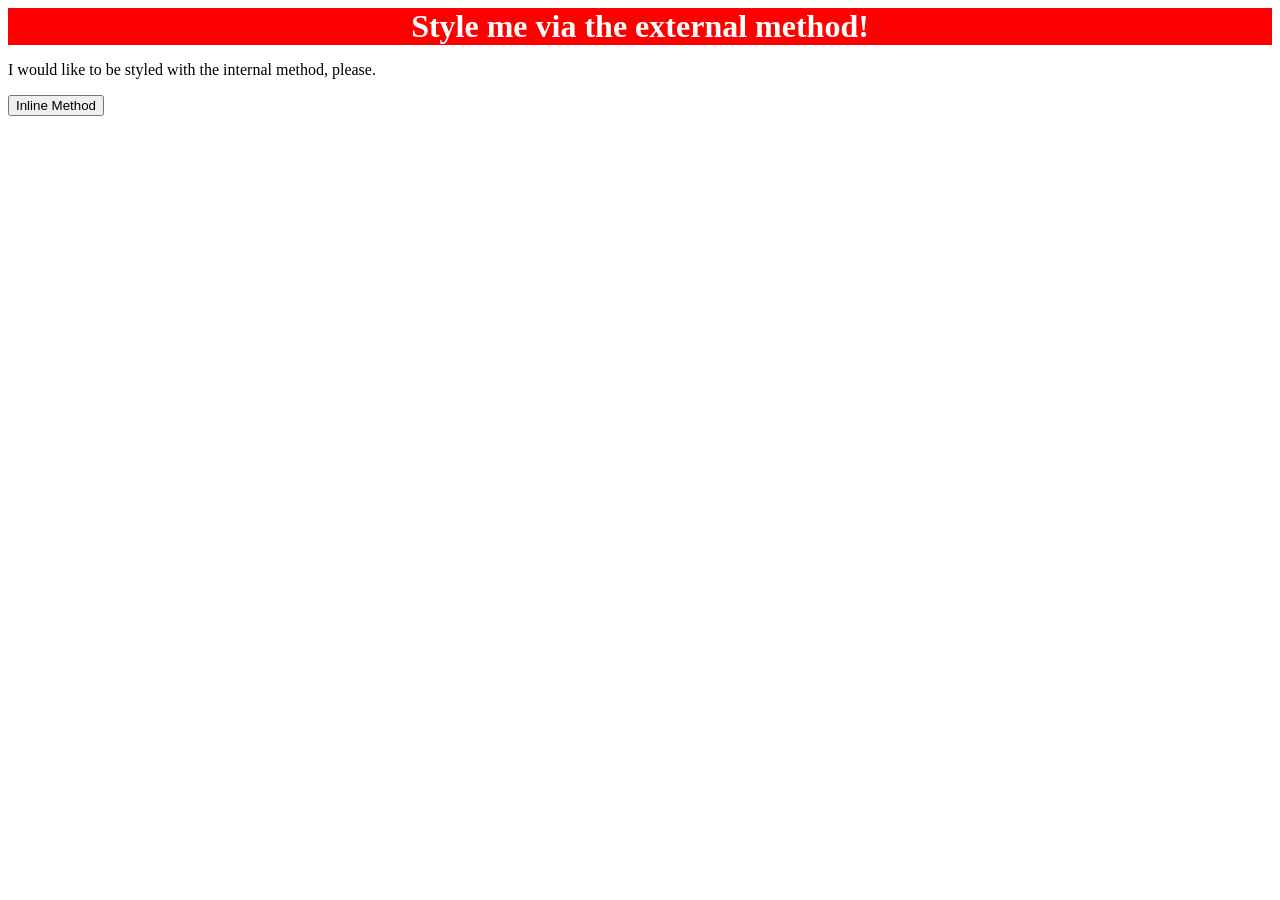
==== foundations/intro-to-css/01-css-methods/index.html @ ffe7a999 "Estilizar el elemento div de forma externa agregarle color de fondo rojo, texto blanco, tamanio de l" ====
<!DOCTYPE html>
<html lang="en">
  <head>
    <meta charset="UTF-8">
    <meta http-equiv="X-UA-Compatible" content="IE=edge">
    <meta name="viewport" content="width=device-width, initial-scale=1.0">
    <title>Methods for Adding CSS</title>
  </head>
  <body>
    <link rel="stylesheet" href="styles.css">
    <div>Style me via the external method!</div>
    <p>I would like to be styled with the internal method, please.</p>
    <button>Inline Method</button>
  </body>
</html>
---- foundations/intro-to-css/01-css-methods/styles.css ----
div {
    background-color: red;
    color: white;
    font-size: 32px;
    text-align: center;
    font-weight: bold;
}
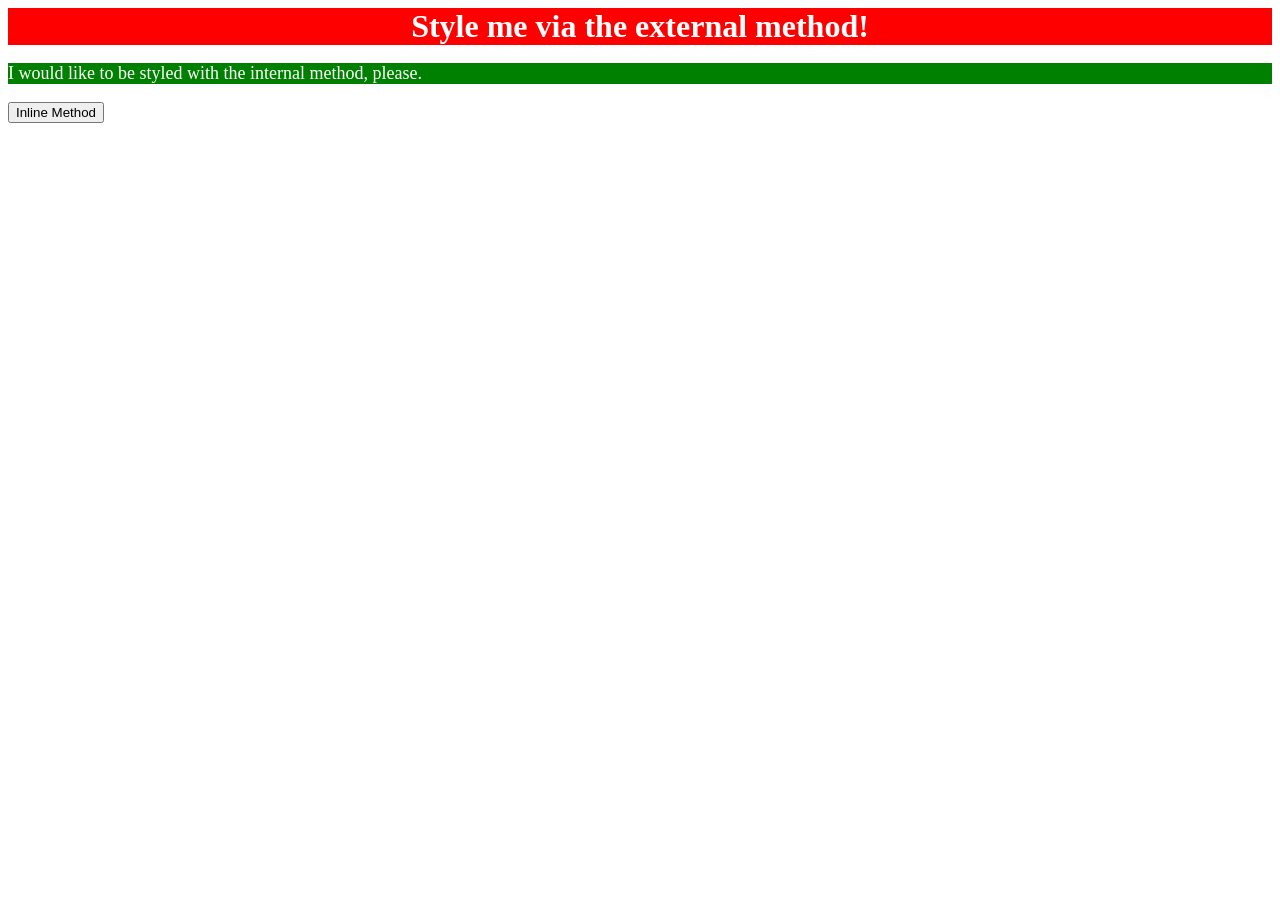
==== commit a0560681: "Estilizar el elemento <p> dentro html Darle fondo verde, texto blanco y tamanio de letra 18px" ====
--- a/foundations/intro-to-css/01-css-methods/index.html
+++ b/foundations/intro-to-css/01-css-methods/index.html
@@ -7,6 +7,13 @@
     <title>Methods for Adding CSS</title>
   </head>
   <body>
+    <style>
+      p {
+        background-color: green;
+        color: white;
+        font-size: 18px;
+      }
+    </style>
     <link rel="stylesheet" href="styles.css">
     <div>Style me via the external method!</div>
     <p>I would like to be styled with the internal method, please.</p>
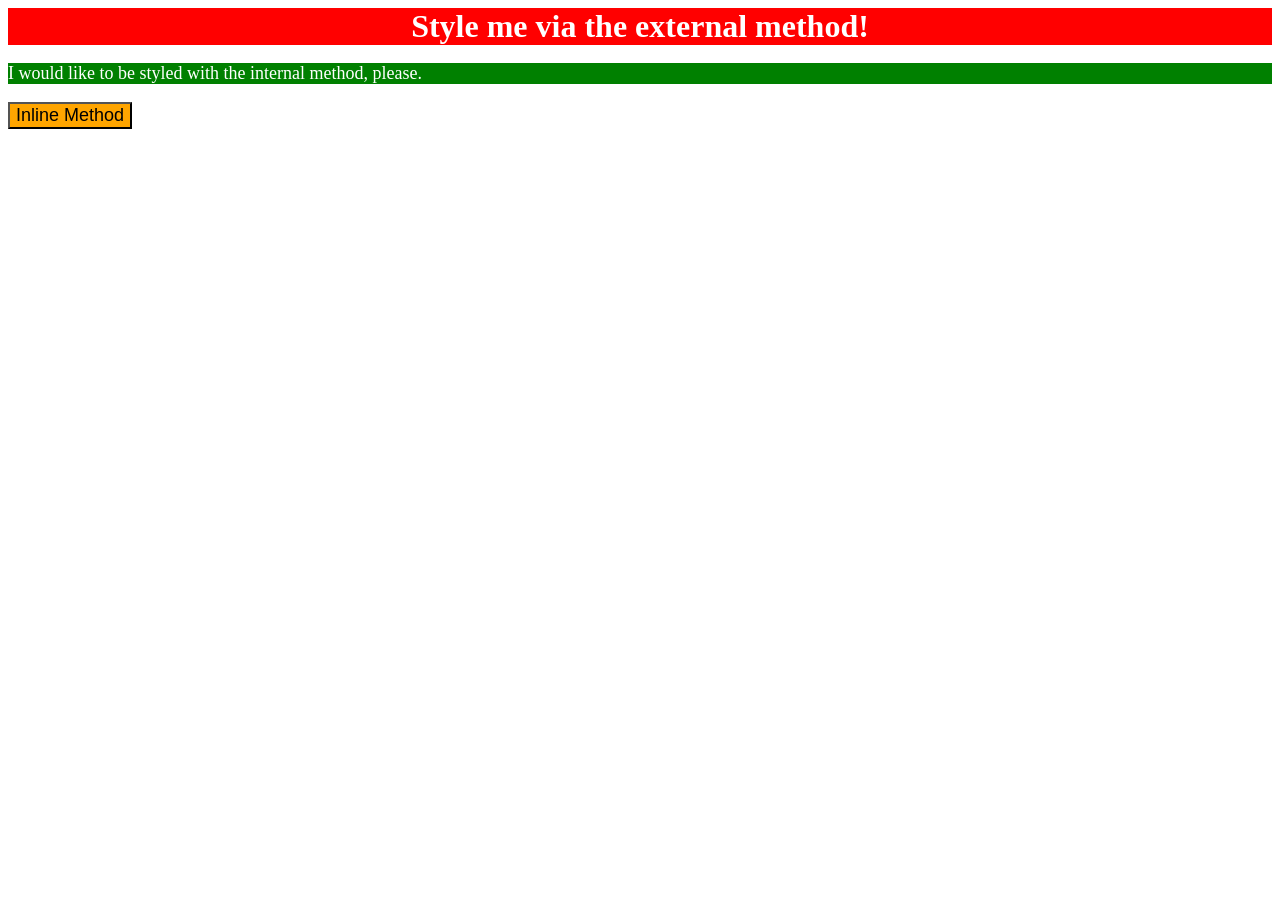
==== commit 27fe9269: "Estilizar el elemento button en la misma linea del html Darle color de fondo naranja y tamanio de te" ====
--- a/foundations/intro-to-css/01-css-methods/index.html
+++ b/foundations/intro-to-css/01-css-methods/index.html
@@ -17,6 +17,6 @@
     <link rel="stylesheet" href="styles.css">
     <div>Style me via the external method!</div>
     <p>I would like to be styled with the internal method, please.</p>
-    <button>Inline Method</button>
+    <button style="background-color: orange; font-size: 18px;">Inline Method</button>
   </body>
 </html>
